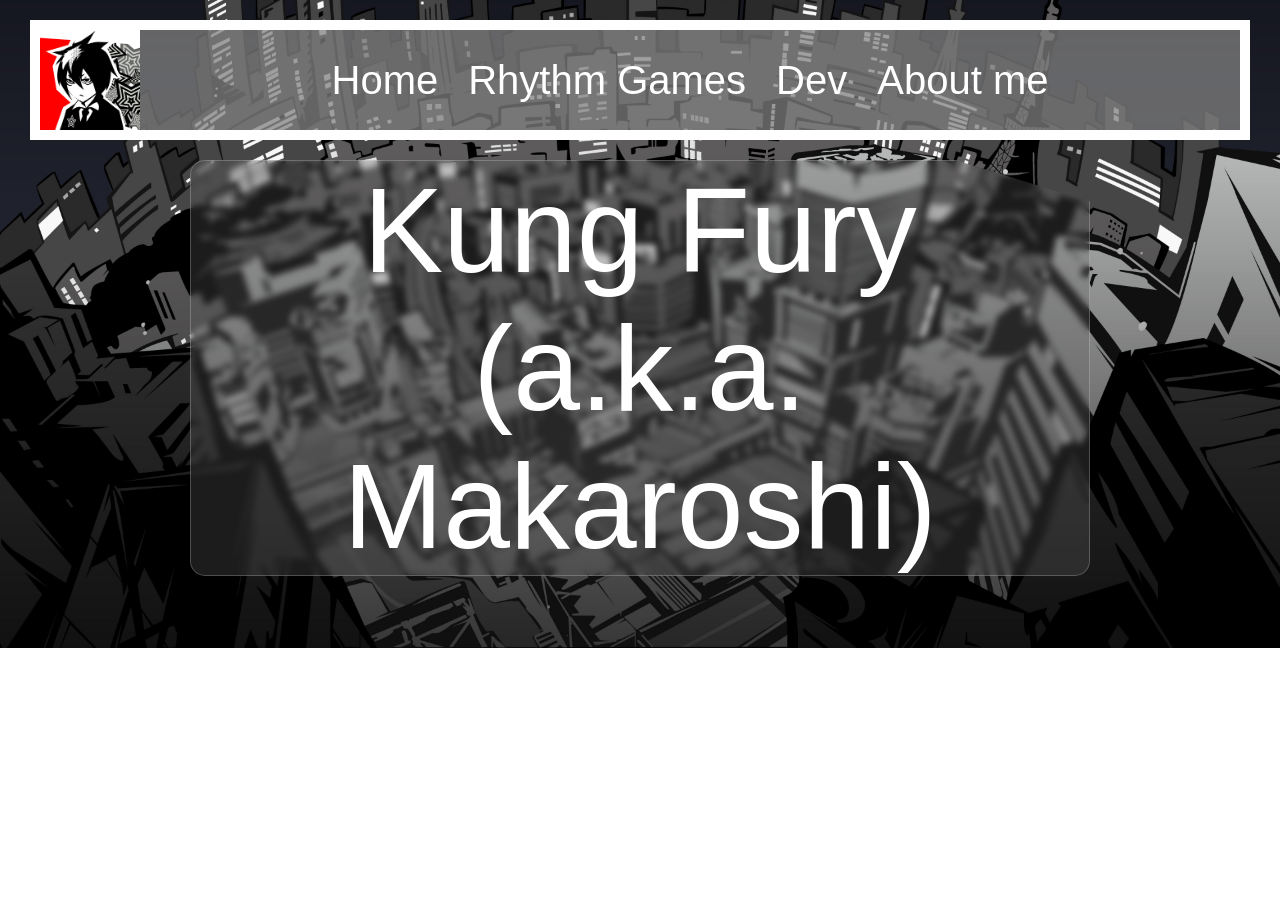
==== index.html @ 464aefbe "Init commit" ====
<!doctype html>
<html lang="en">
  <head>
    <meta charset="utf-8" />
    <title>Kung Fury</title>
    <link rel="stylesheet" href="./styles/styles.css" />
    <link rel="preconnect" href="./static/font/p5hatty-1.ttf" />
  </head>
  <body>
    <header>
      <div class="container container-header">
        <div class="top-avatar-box">
          <a href="./index.html" class="avatar-link">
            <img src="./assets/kf_edited.gif" class="avatar" />
          </a>
        </div>
        <ul class="top-links-ul">
          <li class="top-links-item">
            <a href="index.html" class="list-link">Home</a>
          </li>
          <li class="top-links-item">
            <a href="#" class="list-link">Rhythm Games</a>
          </li>
          <li class="top-links-item"><a href="#" class="list-link">Dev</a></li>
          <li class="top-links-item">
            <a href="#" class="list-link">About me</a>
          </li>
        </ul>
      </div>
    </header>
    <main>
      <div class="container container-title">
        <div class="main-title">Kung Fury (a.k.a. Makaroshi)</div>
      </div>
    </main>
    <footer></footer>
  </body>
</html>
---- styles/styles.css ----
* {
  font-family: "p5hatty", sans-serif;
  font-size: 30pt;
  font-weight: 100;
  color: white;
  box-sizing: content-box;
  margin: 0;
  padding: 0;
}

.container {
  width: 100%;
  max-width: 1200px;
  margin: 0 auto;
  padding: 0 20px;
}

body {
  background-image: url("/assets/bg.jpg");
  background-size: cover;
  background-repeat: no-repeat;
  background-position: fixed;
  background-position: center;
  /* min-height: 5000px; */
}

/* Page header */
.container-header {
  margin-top: 20px;
  position: relative;
  height: 100px;
  background-color: rgba(128, 128, 128, 0.743);
  /* filter: blur(5px); */
  border: solid 10px;
  display: flex;
  align-items: center;
  padding: 0;
}

.top-avatar-box {
  width: 100px;
  height: 100px;
}

.avatar-link {
  display: hidden;
  /* margin-top: 500px; */
}

.avatar {
  height: 100px;
  width: 100px;
  position: relative;
}

.top-links-ul {
  display: flex;
  align-items: center;
  gap: clamp(10px, 50px, 30px);
  margin: 0 auto;
}

.top-links-item {
  position: relative;
  list-style: none;
}

.list-link {
  transition: all 0.2s ease-in-out;
  text-decoration: none;
}

.list-link:hover {
  color: red;
  
}

.container-title {
  max-width: 900px;
}

.main-title {
  margin-top: 20px;
  text-align: center;
  font-family: 'Persona 5 Menu Font Prototype', sans-serif;
  font-size: 3em;
  background-color: rgba(97, 97, 97, 0.286);
  backdrop-filter: blur(3px);
  border-radius: 15px;
  clip-path: polygon(0 0, 85% 0, 100% 10%, 100% 100%, 0 100%);
  border: solid 1px #ffffff37;
}
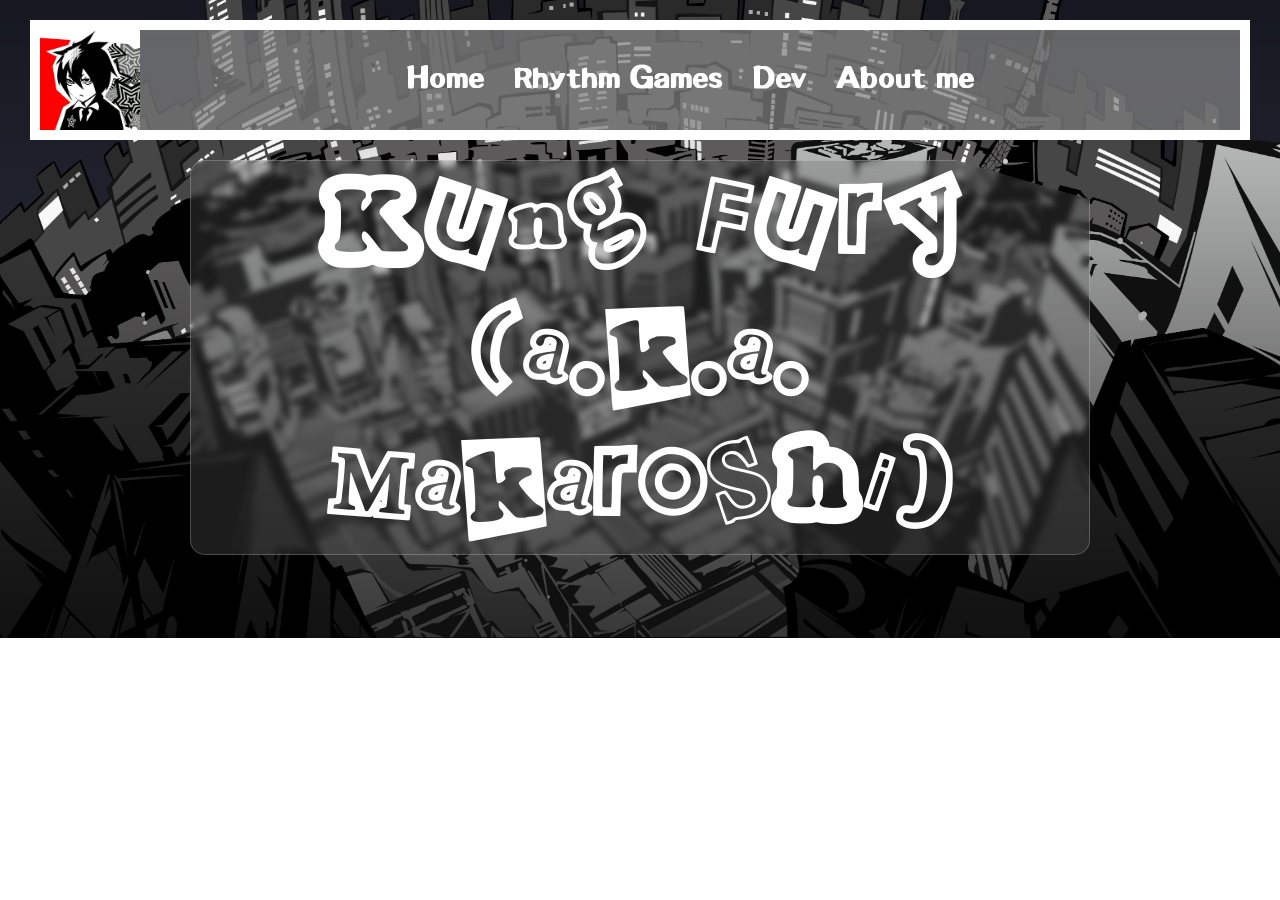
==== commit ca5c6a01: "Fix CSS fonts to use local assets. Code cleanup." ====
--- a/index.html
+++ b/index.html
@@ -4,7 +4,6 @@
     <meta charset="utf-8" />
     <title>Kung Fury</title>
     <link rel="stylesheet" href="./styles/styles.css" />
-    <link rel="preconnect" href="./static/font/p5hatty-1.ttf" />
   </head>
   <body>
     <header>
--- a/styles/styles.css
+++ b/styles/styles.css
@@ -1,3 +1,13 @@
+@font-face {
+  font-family: "p5hatty";
+  src: url("../assets/font/p5hatty-1.ttf");
+}
+
+@font-face {
+  font-family: "p5-menu";
+  src: url("../assets/font/Persona5MenuFontPrototype-Regular.ttf");
+}
+
 * {
   font-family: "p5hatty", sans-serif;
   font-size: 30pt;
@@ -82,7 +92,7 @@
 .main-title {
   margin-top: 20px;
   text-align: center;
-  font-family: 'Persona 5 Menu Font Prototype', sans-serif;
+  font-family: 'p5-menu', sans-serif;
   font-size: 3em;
   background-color: rgba(97, 97, 97, 0.286);
   backdrop-filter: blur(3px);
